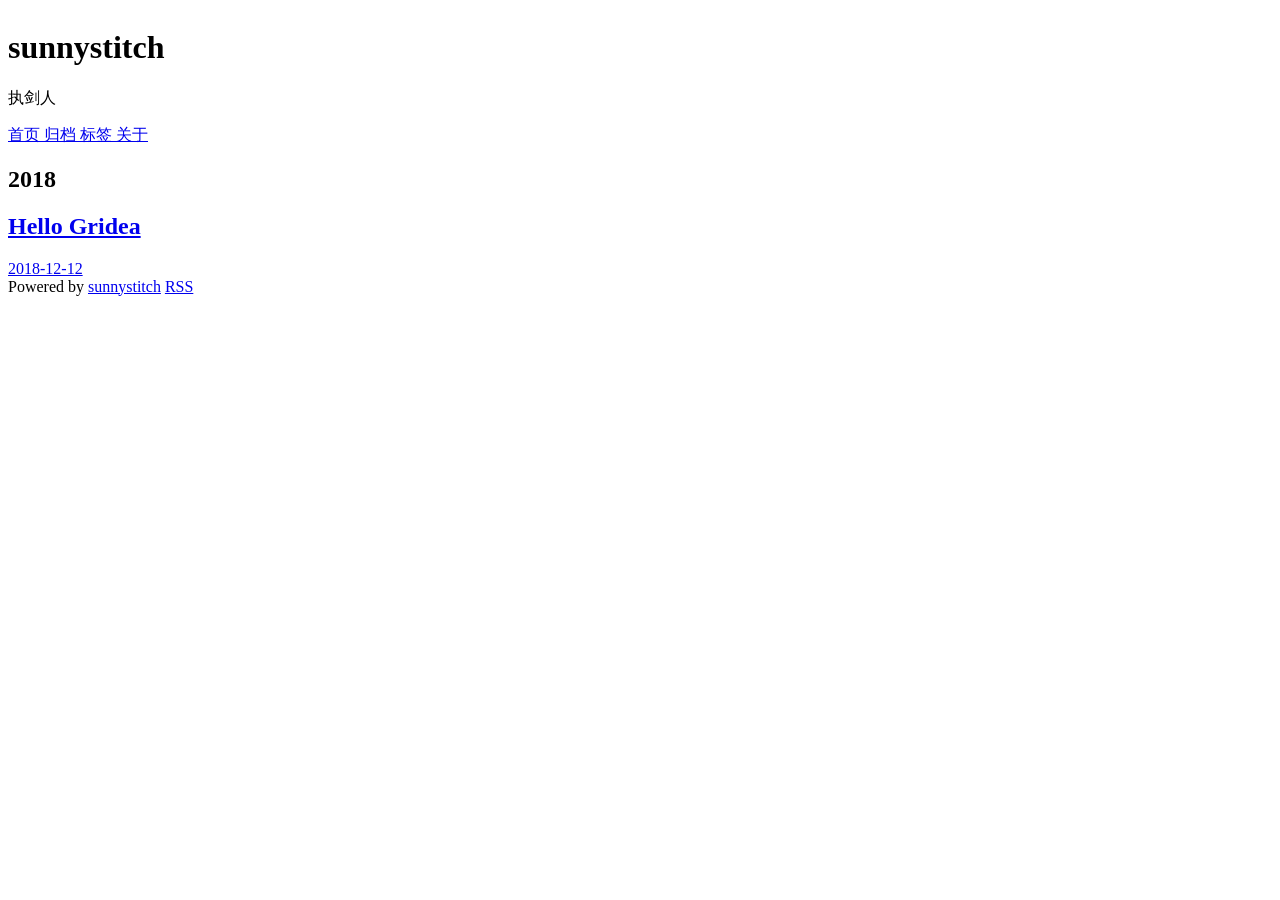
==== archives/index.html @ 48e68f0a "update from gridea: 2021-07-03 22:35:52" ====
<html>
  <head>
    <meta charset="utf-8" />
<meta name="viewport" content="width=device-width, initial-scale=1" />
<title>sunnystitch</title>
<link rel="shortcut icon" href="https://github.com/sunnystitch//favicon.ico?v=1625322942825">
<link href="https://cdn.jsdelivr.net/npm/remixicon@2.3.0/fonts/remixicon.css" rel="stylesheet">
<link rel="stylesheet" href="https://github.com/sunnystitch//styles/main.css">
<link rel="alternate" type="application/atom+xml" title="sunnystitch - Atom Feed" href="https://github.com/sunnystitch//atom.xml">
<link rel="stylesheet" href="https://fonts.googleapis.com/css?family=Droid+Serif:400,700">



    <meta name="description" content="执剑人" />
  </head>
  <body>
    <div class="main">
      <div class="main-content">
        <div class="site-header">
  <a href="https://github.com/sunnystitch/">
  <img class="avatar" src="https://github.com/sunnystitch//images/avatar.png?v=1625322942825" alt="">
  </a>
  <h1 class="site-title">
    sunnystitch
  </h1>
  <p class="site-description">
    执剑人
  </p>
  <div class="menu-container">
    
      
        <a href="/" class="menu">
          首页
        </a>
      
    
      
        <a href="/archives" class="menu">
          归档
        </a>
      
    
      
        <a href="/tags" class="menu">
          标签
        </a>
      
    
      
        <a href="/post/about" class="menu">
          关于
        </a>
      
    
  </div>
  <div class="social-container">
    
      
    
      
    
      
    
      
    
      
    
  </div>
</div>

    
        

<div class="archives-container">
  
    <h2 class="year">2018</h2>
    
      
        <a href="https://github.com/sunnystitch/post/hello-gridea/" class="post">
          <h2 class="post-title">
            Hello Gridea
          </h2>
          <div class="time">2018-12-12</div>
        </a>
      
    
  
</div>

    
        <div class="pagination-container">
  
  
</div>

    
        <div class="site-footer">
  Powered by <a href="https://sunnystitch.github.io/" target="_blank">sunnystitch</a>
  <a class="rss" href="https://github.com/sunnystitch//atom.xml" target="_blank">
    <i class="ri-rss-line"></i> RSS
  </a>
</div>

      </div>
    </div>
  </body>
</html>
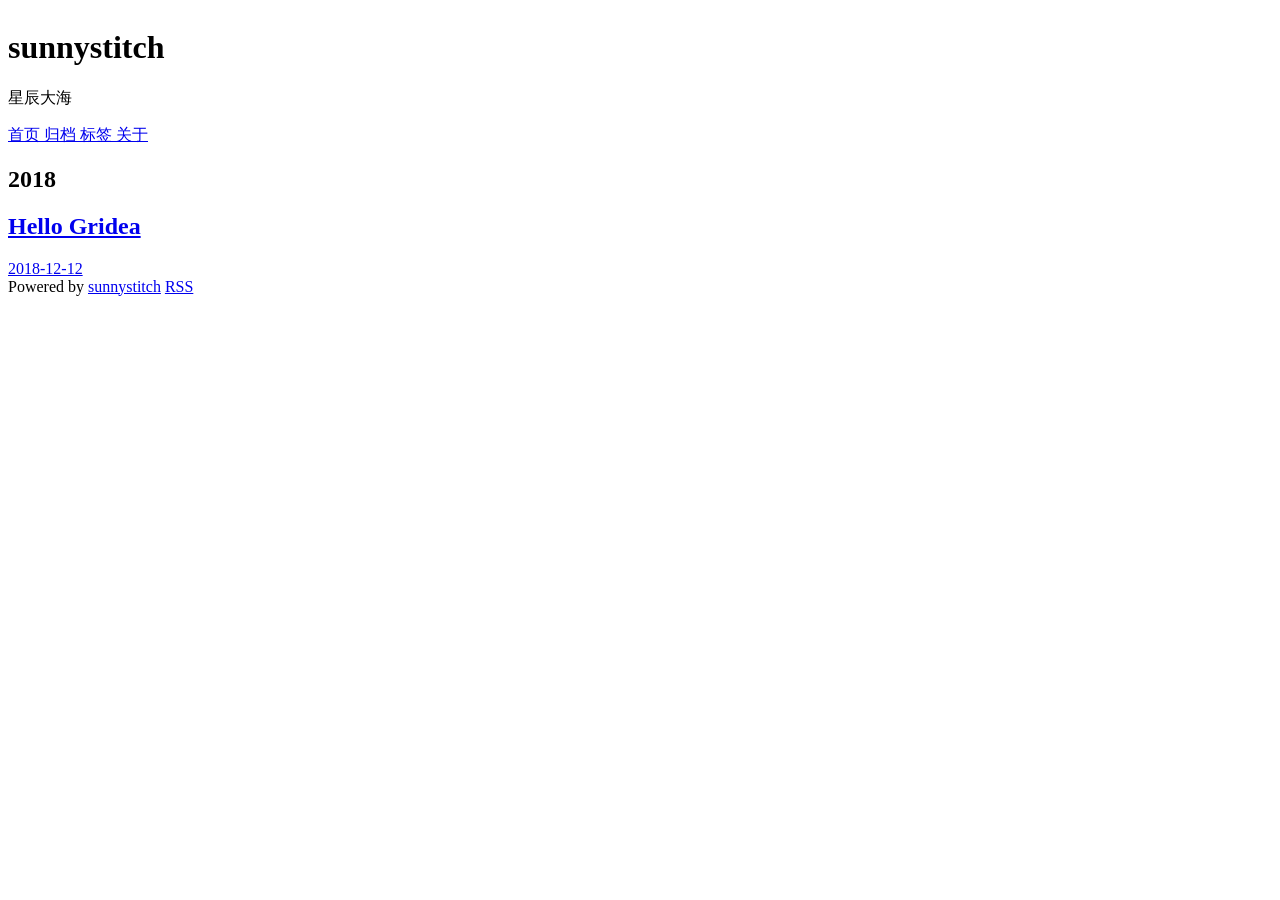
==== commit 48961067: "update from gridea: 2021-07-03 22:41:58" ====
--- a/archives/index.html
+++ b/archives/index.html
@@ -3,7 +3,7 @@
     <meta charset="utf-8" />
 <meta name="viewport" content="width=device-width, initial-scale=1" />
 <title>sunnystitch</title>
-<link rel="shortcut icon" href="https://github.com/sunnystitch//favicon.ico?v=1625322942825">
+<link rel="shortcut icon" href="https://github.com/sunnystitch//favicon.ico?v=1625323315799">
 <link href="https://cdn.jsdelivr.net/npm/remixicon@2.3.0/fonts/remixicon.css" rel="stylesheet">
 <link rel="stylesheet" href="https://github.com/sunnystitch//styles/main.css">
 <link rel="alternate" type="application/atom+xml" title="sunnystitch - Atom Feed" href="https://github.com/sunnystitch//atom.xml">
@@ -11,20 +11,20 @@
 
 
 
-    <meta name="description" content="执剑人" />
+    <meta name="description" content="星辰大海" />
   </head>
   <body>
     <div class="main">
       <div class="main-content">
         <div class="site-header">
   <a href="https://github.com/sunnystitch/">
-  <img class="avatar" src="https://github.com/sunnystitch//images/avatar.png?v=1625322942825" alt="">
+  <img class="avatar" src="https://github.com/sunnystitch//images/avatar.png?v=1625323315799" alt="">
   </a>
   <h1 class="site-title">
     sunnystitch
   </h1>
   <p class="site-description">
-    执剑人
+    星辰大海
   </p>
   <div class="menu-container">
     
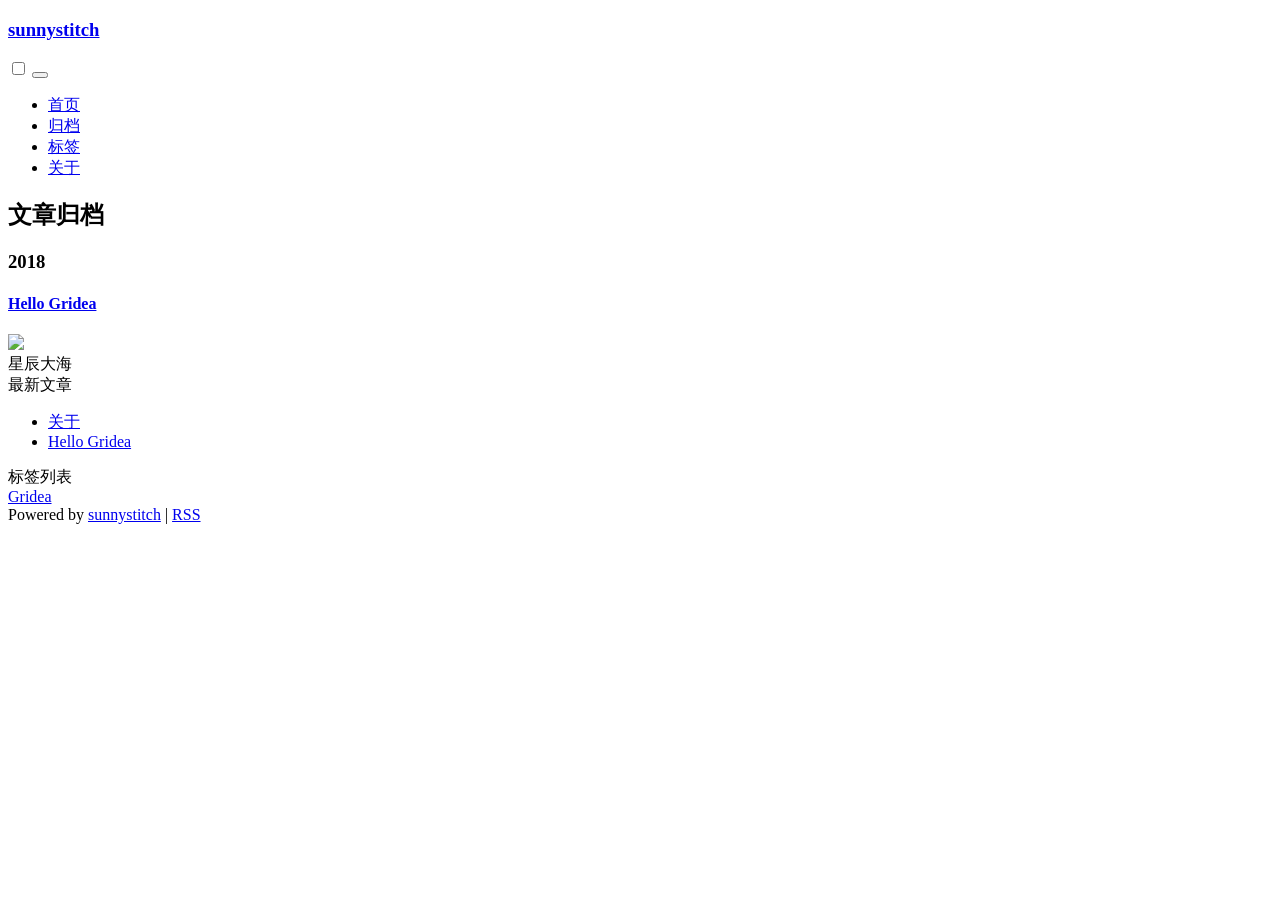
==== commit d9188616: "update from gridea: 2021-07-05 11:09:27" ====
--- a/archives/index.html
+++ b/archives/index.html
@@ -1,107 +1,181 @@
+<!DOCTYPE html>
 <html>
   <head>
-    <meta charset="utf-8" />
-<meta name="viewport" content="width=device-width, initial-scale=1" />
-<title>sunnystitch</title>
-<link rel="shortcut icon" href="https://github.com/sunnystitch//favicon.ico?v=1625323315799">
-<link href="https://cdn.jsdelivr.net/npm/remixicon@2.3.0/fonts/remixicon.css" rel="stylesheet">
-<link rel="stylesheet" href="https://github.com/sunnystitch//styles/main.css">
-<link rel="alternate" type="application/atom+xml" title="sunnystitch - Atom Feed" href="https://github.com/sunnystitch//atom.xml">
-<link rel="stylesheet" href="https://fonts.googleapis.com/css?family=Droid+Serif:400,700">
+    <meta charset="utf-8" >
+
+<title>文章归档 | sunnystitch</title>
+<meta name="description" content="星辰大海">
+
+<meta name="viewport" content="width=device-width, initial-scale=1, maximum-scale=1, user-scalable=no">
+<link rel="shortcut icon" href="https://github.com/sunnystitch/favicon.ico?v=1625454565291">
+
+<link rel="stylesheet" href="https://use.fontawesome.com/releases/v5.7.2/css/all.css" integrity="sha384-fnmOCqbTlWIlj8LyTjo7mOUStjsKC4pOpQbqyi7RrhN7udi9RwhKkMHpvLbHG9Sr" crossorigin="anonymous">
+<link rel="stylesheet" href="https://unpkg.com/papercss@1.6.1/dist/paper.min.css" />
+<link rel="stylesheet" href="https://cdnjs.cloudflare.com/ajax/libs/KaTeX/0.10.0/katex.min.css">
+<link rel="stylesheet" href="https://github.com/sunnystitch/styles/main.css">
 
 
+<script src="https://cdn.bootcss.com/highlight.js/9.12.0/highlight.min.js"></script>
 
-    <meta name="description" content="星辰大海" />
+
+<link rel="stylesheet" href="https://unpkg.com/aos@next/dist/aos.css" />
+
+
   </head>
   <body>
-    <div class="main">
-      <div class="main-content">
-        <div class="site-header">
-  <a href="https://github.com/sunnystitch/">
-  <img class="avatar" src="https://github.com/sunnystitch//images/avatar.png?v=1625323315799" alt="">
-  </a>
-  <h1 class="site-title">
-    sunnystitch
-  </h1>
-  <p class="site-description">
-    星辰大海
-  </p>
-  <div class="menu-container">
-    
-      
-        <a href="/" class="menu">
-          首页
-        </a>
-      
-    
-      
-        <a href="/archives" class="menu">
-          归档
-        </a>
-      
-    
-      
-        <a href="/tags" class="menu">
-          标签
-        </a>
-      
-    
-      
-        <a href="/post/about" class="menu">
-          关于
-        </a>
-      
-    
+    <nav class="navbar border fixed split-nav">
+  <div class="nav-brand">
+    <h3><a href="https://github.com/sunnystitch">sunnystitch</a></h3>
   </div>
-  <div class="social-container">
-    
-      
-    
-      
-    
-      
-    
-      
-    
-      
-    
+  <div class="collapsible">
+    <input id="collapsible1" type="checkbox" name="collapsible1">
+    <button>
+      <label for="collapsible1">
+        <div class="bar1"></div>
+        <div class="bar2"></div>
+        <div class="bar3"></div>
+      </label>
+    </button>
+    <div class="collapsible-body">
+      <ul class="inline">
+        
+          <li>
+            
+              <a href="/" class="menu">
+                首页
+              </a>
+            
+          </li>
+        
+          <li>
+            
+              <a href="/archives" class="menu">
+                归档
+              </a>
+            
+          </li>
+        
+          <li>
+            
+              <a href="/tags" class="menu">
+                标签
+              </a>
+            
+          </li>
+        
+          <li>
+            
+              <a href="/post/about" class="menu">
+                关于
+              </a>
+            
+          </li>
+        
+      </ul>
+    </div>
   </div>
-</div>
+</nav>
 
     
-        
+    <div id="top" class="row site">
+      <div class="sm-12 md-8 col">
+        <div class="paper">
+          
 
-<div class="archives-container">
-  
-    <h2 class="year">2018</h2>
-    
-      
-        <a href="https://github.com/sunnystitch/post/hello-gridea/" class="post">
-          <h2 class="post-title">
-            Hello Gridea
-          </h2>
-          <div class="time">2018-12-12</div>
-        </a>
-      
-    
-  
-</div>
-
-    
-        <div class="pagination-container">
+          <h2 class="archives-title">文章归档</h2>
+          <div class="archives-container">
+            
+              <h3 class="year" data-aos-delay="500">2018</h3>
+              
+                
+                  <article class="post">
+                    <a href="https://github.com/sunnystitch/post/hello-gridea/">
+                      <h4 class="post-title">
+                        Hello Gridea
+                      </h4>
+                    </a>
+                  </article>
+                
+              
+            
+          </div>
+        </div>
+        <div class="row flex-edges">
   
   
 </div>
 
-    
-        <div class="site-footer">
-  Powered by <a href="https://sunnystitch.github.io/" target="_blank">sunnystitch</a>
-  <a class="rss" href="https://github.com/sunnystitch//atom.xml" target="_blank">
-    <i class="ri-rss-line"></i> RSS
-  </a>
+      </div>
+      <div class="sm-12 md-4 col sidebar">
+  <div class="paper info-container">
+    <img src="https://github.com/sunnystitch/images/avatar.png?v=1625454565291" class="no-responsive avatar">
+    <div class="text-muted">星辰大海</div>
+    <div class="social-container">
+      
+        
+      
+        
+      
+        
+      
+        
+      
+        
+      
+    </div>
+  </div>
+  <div class="paper">
+    <div class="sidebar-title">
+      最新文章
+    </div>
+    <div class="row">
+      <ul>
+        
+          
+            <li>
+              <a href="https://github.com/sunnystitch/post/about/">关于</a>
+            </li>
+          
+        
+          
+            <li>
+              <a href="https://github.com/sunnystitch/post/hello-gridea/">Hello Gridea</a>
+            </li>
+          
+        
+      </ul>
+    </div>
+  </div>
+  <div class="paper">
+    <div class="sidebar-title">
+      标签列表
+    </div>
+    <div class="row">
+      
+        <a href="https://github.com/sunnystitch/tag/fyrOC3731/" class="badge warning">
+          Gridea
+        </a>
+      
+    </div>
+  </div>
+  <div class="paper">
+    Powered by <a href="https://sunnystitch.github.io/" target="_blank">sunnystitch</a> | <a class="rss" href="https://github.com/sunnystitch/atom.xml" target="_blank">RSS</a>
+  </div>
 </div>
 
-      </div>
-    </div>
+
+    <script src="https://unpkg.com/aos@next/dist/aos.js"></script>
+
+<script type="application/javascript">
+
+AOS.init();
+
+hljs.initHighlightingOnLoad()
+
+</script>
+
+
+
+
   </body>
 </html>
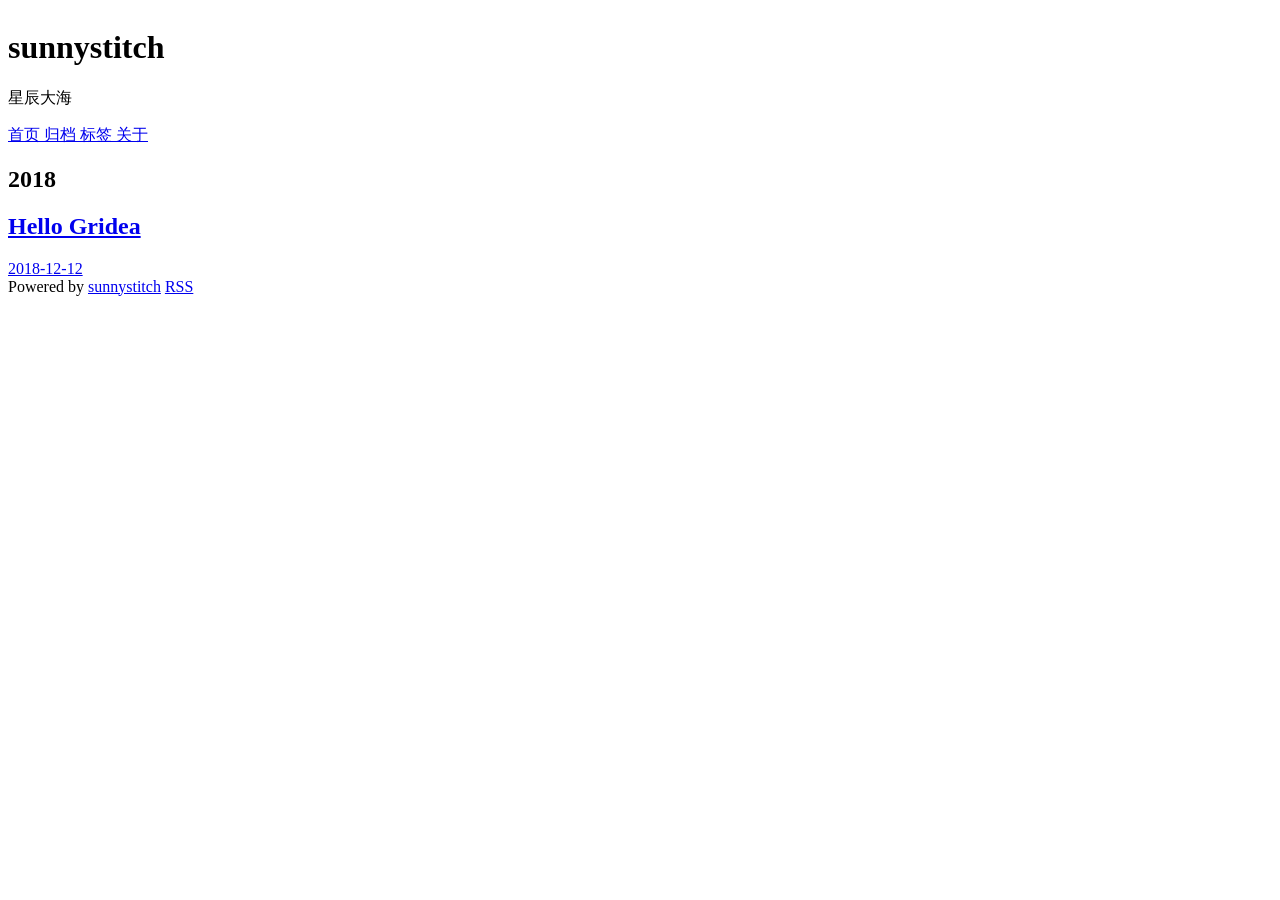
==== commit 517504b4: "update from gridea: 2021-07-05 11:11:37" ====
--- a/archives/index.html
+++ b/archives/index.html
@@ -1,181 +1,107 @@
-<!DOCTYPE html>
 <html>
   <head>
-    <meta charset="utf-8" >
-
-<title>文章归档 | sunnystitch</title>
-<meta name="description" content="星辰大海">
-
-<meta name="viewport" content="width=device-width, initial-scale=1, maximum-scale=1, user-scalable=no">
-<link rel="shortcut icon" href="https://github.com/sunnystitch/favicon.ico?v=1625454565291">
-
-<link rel="stylesheet" href="https://use.fontawesome.com/releases/v5.7.2/css/all.css" integrity="sha384-fnmOCqbTlWIlj8LyTjo7mOUStjsKC4pOpQbqyi7RrhN7udi9RwhKkMHpvLbHG9Sr" crossorigin="anonymous">
-<link rel="stylesheet" href="https://unpkg.com/papercss@1.6.1/dist/paper.min.css" />
-<link rel="stylesheet" href="https://cdnjs.cloudflare.com/ajax/libs/KaTeX/0.10.0/katex.min.css">
-<link rel="stylesheet" href="https://github.com/sunnystitch/styles/main.css">
+    <meta charset="utf-8" />
+<meta name="viewport" content="width=device-width, initial-scale=1" />
+<title>sunnystitch</title>
+<link rel="shortcut icon" href="https://github.com/sunnystitch/sunnystitch.github.io/favicon.ico?v=1625454694792">
+<link href="https://cdn.jsdelivr.net/npm/remixicon@2.3.0/fonts/remixicon.css" rel="stylesheet">
+<link rel="stylesheet" href="https://github.com/sunnystitch/sunnystitch.github.io/styles/main.css">
+<link rel="alternate" type="application/atom+xml" title="sunnystitch - Atom Feed" href="https://github.com/sunnystitch/sunnystitch.github.io/atom.xml">
+<link rel="stylesheet" href="https://fonts.googleapis.com/css?family=Droid+Serif:400,700">
 
 
-<script src="https://cdn.bootcss.com/highlight.js/9.12.0/highlight.min.js"></script>
 
-
-<link rel="stylesheet" href="https://unpkg.com/aos@next/dist/aos.css" />
-
-
+    <meta name="description" content="星辰大海" />
   </head>
   <body>
-    <nav class="navbar border fixed split-nav">
-  <div class="nav-brand">
-    <h3><a href="https://github.com/sunnystitch">sunnystitch</a></h3>
+    <div class="main">
+      <div class="main-content">
+        <div class="site-header">
+  <a href="https://github.com/sunnystitch/sunnystitch.github.io">
+  <img class="avatar" src="https://github.com/sunnystitch/sunnystitch.github.io/images/avatar.png?v=1625454694792" alt="">
+  </a>
+  <h1 class="site-title">
+    sunnystitch
+  </h1>
+  <p class="site-description">
+    星辰大海
+  </p>
+  <div class="menu-container">
+    
+      
+        <a href="/" class="menu">
+          首页
+        </a>
+      
+    
+      
+        <a href="/archives" class="menu">
+          归档
+        </a>
+      
+    
+      
+        <a href="/tags" class="menu">
+          标签
+        </a>
+      
+    
+      
+        <a href="/post/about" class="menu">
+          关于
+        </a>
+      
+    
   </div>
-  <div class="collapsible">
-    <input id="collapsible1" type="checkbox" name="collapsible1">
-    <button>
-      <label for="collapsible1">
-        <div class="bar1"></div>
-        <div class="bar2"></div>
-        <div class="bar3"></div>
-      </label>
-    </button>
-    <div class="collapsible-body">
-      <ul class="inline">
-        
-          <li>
-            
-              <a href="/" class="menu">
-                首页
-              </a>
-            
-          </li>
-        
-          <li>
-            
-              <a href="/archives" class="menu">
-                归档
-              </a>
-            
-          </li>
-        
-          <li>
-            
-              <a href="/tags" class="menu">
-                标签
-              </a>
-            
-          </li>
-        
-          <li>
-            
-              <a href="/post/about" class="menu">
-                关于
-              </a>
-            
-          </li>
-        
-      </ul>
-    </div>
+  <div class="social-container">
+    
+      
+    
+      
+    
+      
+    
+      
+    
+      
+    
   </div>
-</nav>
+</div>
 
     
-    <div id="top" class="row site">
-      <div class="sm-12 md-8 col">
-        <div class="paper">
-          
+        
 
-          <h2 class="archives-title">文章归档</h2>
-          <div class="archives-container">
-            
-              <h3 class="year" data-aos-delay="500">2018</h3>
-              
-                
-                  <article class="post">
-                    <a href="https://github.com/sunnystitch/post/hello-gridea/">
-                      <h4 class="post-title">
-                        Hello Gridea
-                      </h4>
-                    </a>
-                  </article>
-                
-              
-            
-          </div>
-        </div>
-        <div class="row flex-edges">
+<div class="archives-container">
+  
+    <h2 class="year">2018</h2>
+    
+      
+        <a href="https://github.com/sunnystitch/sunnystitch.github.io/post/hello-gridea/" class="post">
+          <h2 class="post-title">
+            Hello Gridea
+          </h2>
+          <div class="time">2018-12-12</div>
+        </a>
+      
+    
+  
+</div>
+
+    
+        <div class="pagination-container">
   
   
 </div>
 
-      </div>
-      <div class="sm-12 md-4 col sidebar">
-  <div class="paper info-container">
-    <img src="https://github.com/sunnystitch/images/avatar.png?v=1625454565291" class="no-responsive avatar">
-    <div class="text-muted">星辰大海</div>
-    <div class="social-container">
-      
-        
-      
-        
-      
-        
-      
-        
-      
-        
-      
-    </div>
-  </div>
-  <div class="paper">
-    <div class="sidebar-title">
-      最新文章
-    </div>
-    <div class="row">
-      <ul>
-        
-          
-            <li>
-              <a href="https://github.com/sunnystitch/post/about/">关于</a>
-            </li>
-          
-        
-          
-            <li>
-              <a href="https://github.com/sunnystitch/post/hello-gridea/">Hello Gridea</a>
-            </li>
-          
-        
-      </ul>
-    </div>
-  </div>
-  <div class="paper">
-    <div class="sidebar-title">
-      标签列表
-    </div>
-    <div class="row">
-      
-        <a href="https://github.com/sunnystitch/tag/fyrOC3731/" class="badge warning">
-          Gridea
-        </a>
-      
-    </div>
-  </div>
-  <div class="paper">
-    Powered by <a href="https://sunnystitch.github.io/" target="_blank">sunnystitch</a> | <a class="rss" href="https://github.com/sunnystitch/atom.xml" target="_blank">RSS</a>
-  </div>
+    
+        <div class="site-footer">
+  Powered by <a href="https://sunnystitch.github.io/" target="_blank">sunnystitch</a>
+  <a class="rss" href="https://github.com/sunnystitch/sunnystitch.github.io/atom.xml" target="_blank">
+    <i class="ri-rss-line"></i> RSS
+  </a>
 </div>
 
-
-    <script src="https://unpkg.com/aos@next/dist/aos.js"></script>
-
-<script type="application/javascript">
-
-AOS.init();
-
-hljs.initHighlightingOnLoad()
-
-</script>
-
-
-
-
+      </div>
+    </div>
   </body>
 </html>
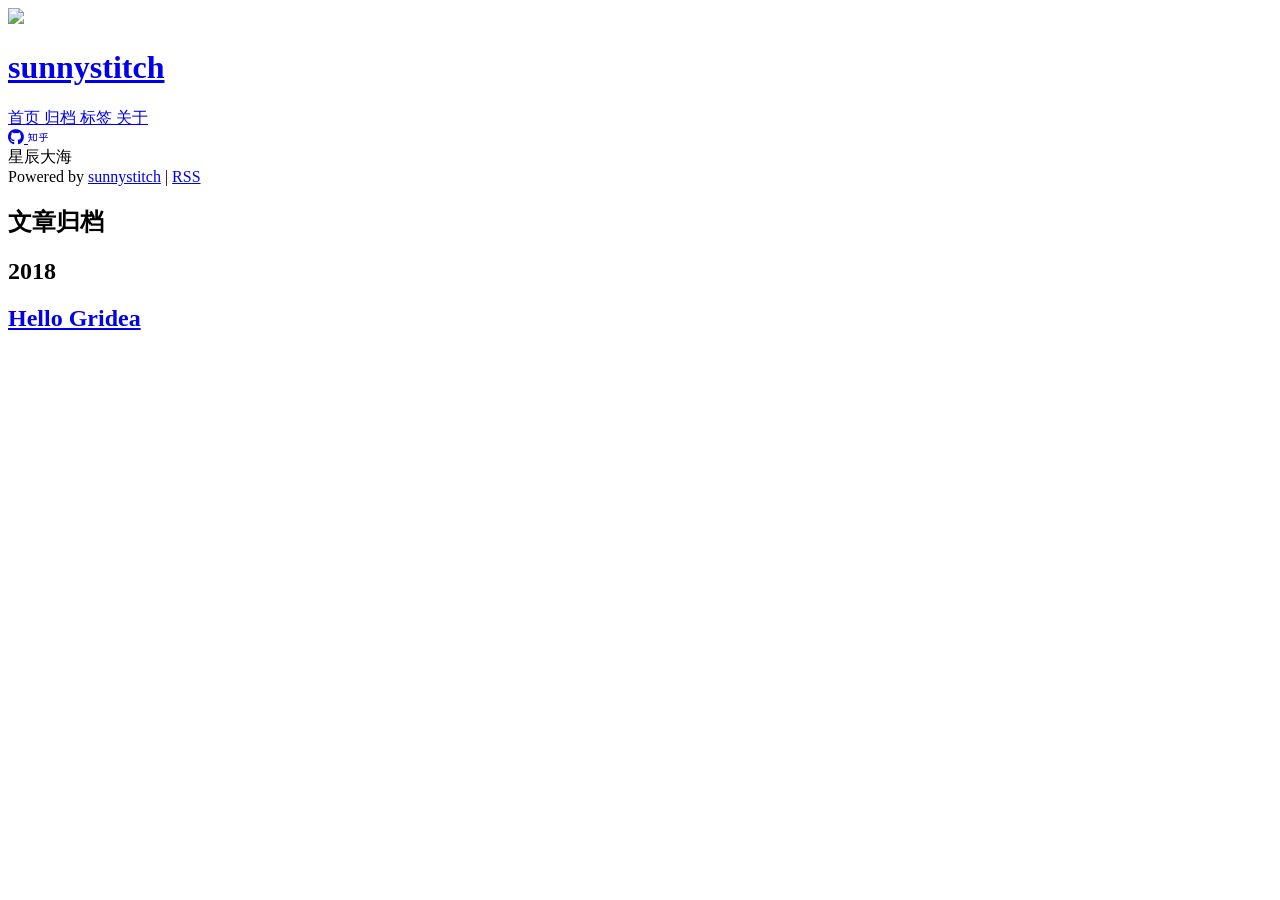
==== commit 50a85869: "update from gridea: 2021-07-05 11:12:59" ====
--- a/archives/index.html
+++ b/archives/index.html
@@ -1,107 +1,153 @@
+<!DOCTYPE html>
 <html>
   <head>
-    <meta charset="utf-8" />
-<meta name="viewport" content="width=device-width, initial-scale=1" />
-<title>sunnystitch</title>
-<link rel="shortcut icon" href="https://github.com/sunnystitch/sunnystitch.github.io/favicon.ico?v=1625454694792">
-<link href="https://cdn.jsdelivr.net/npm/remixicon@2.3.0/fonts/remixicon.css" rel="stylesheet">
+    <meta charset="utf-8" >
+
+<title>文章归档 | sunnystitch</title>
+
+<meta name="viewport" content="width=device-width, initial-scale=1, maximum-scale=1, user-scalable=no">
+
+<link rel="stylesheet" href="https://use.fontawesome.com/releases/v5.7.2/css/all.css" integrity="sha384-fnmOCqbTlWIlj8LyTjo7mOUStjsKC4pOpQbqyi7RrhN7udi9RwhKkMHpvLbHG9Sr" crossorigin="anonymous">
+<link rel="shortcut icon" href="https://github.com/sunnystitch/sunnystitch.github.io/favicon.ico?v=1625454776822">
 <link rel="stylesheet" href="https://github.com/sunnystitch/sunnystitch.github.io/styles/main.css">
-<link rel="alternate" type="application/atom+xml" title="sunnystitch - Atom Feed" href="https://github.com/sunnystitch/sunnystitch.github.io/atom.xml">
-<link rel="stylesheet" href="https://fonts.googleapis.com/css?family=Droid+Serif:400,700">
 
 
 
-    <meta name="description" content="星辰大海" />
+<link rel="stylesheet" href="https://unpkg.com/aos@next/dist/aos.css" />
+<script src="https://cdn.jsdelivr.net/npm/vue/dist/vue.js"></script>
+
+
+
+    <meta name="description" content="星辰大海">
   </head>
   <body>
-    <div class="main">
-      <div class="main-content">
-        <div class="site-header">
-  <a href="https://github.com/sunnystitch/sunnystitch.github.io">
-  <img class="avatar" src="https://github.com/sunnystitch/sunnystitch.github.io/images/avatar.png?v=1625454694792" alt="">
-  </a>
-  <h1 class="site-title">
-    sunnystitch
-  </h1>
-  <p class="site-description">
-    星辰大海
-  </p>
-  <div class="menu-container">
-    
+    <div id="app" class="main">
+
+      <div class="sidebar" :class="{ 'full-height': menuVisible }">
+  <div class="top-container" data-aos="fade-right">
+    <div class="top-header-container">
+      <a class="site-title-container" href="https://github.com/sunnystitch/sunnystitch.github.io">
+        <img src="https://github.com/sunnystitch/sunnystitch.github.io/images/avatar.png?v=1625454776822" class="site-logo">
+        <h1 class="site-title">sunnystitch</h1>
+      </a>
+      <div class="menu-btn" @click="menuVisible = !menuVisible">
+        <div class="line"></div>
+      </div>
+    </div>
+    <div>
       
-        <a href="/" class="menu">
-          首页
-        </a>
+        
+          <a href="/" class="site-nav">
+            首页
+          </a>
+        
       
-    
+        
+          <a href="/archives" class="site-nav">
+            归档
+          </a>
+        
       
-        <a href="/archives" class="menu">
-          归档
-        </a>
+        
+          <a href="/tags" class="site-nav">
+            标签
+          </a>
+        
       
-    
+        
+          <a href="/post/about" class="site-nav">
+            关于
+          </a>
+        
       
-        <a href="/tags" class="menu">
-          标签
-        </a>
+    </div>
+  </div>
+  <div class="bottom-container" data-aos="flip-up" data-aos-offset="0">
+    <div class="social-container">
       
-    
+        
+          <a class="social-link" href="https://github.com/sunnystitch" target="_blank">
+            <i class="fab fa-github"></i>
+          </a>
+        
       
-        <a href="/post/about" class="menu">
-          关于
-        </a>
+        
       
-    
-  </div>
-  <div class="social-container">
-    
+        
       
-    
+        
+          <a class="social-link" href="https://www.zhihu.com/people/ru-guo-jia-ru-bu-cheng-li" target="_blank">
+            <i class="fab fa-zhihu"></i>
+          </a>
+        
       
-    
+        
       
-    
-      
-    
-      
-    
+    </div>
+    <div class="site-description">
+      星辰大海
+    </div>
+    <div class="site-footer">
+      Powered by <a href="https://sunnystitch.github.io/" target="_blank">sunnystitch</a> | <a class="rss" href="https://github.com/sunnystitch/sunnystitch.github.io/atom.xml" target="_blank">RSS</a>
+    </div>
   </div>
 </div>
 
-    
-        
 
-<div class="archives-container">
-  
-    <h2 class="year">2018</h2>
-    
-      
-        <a href="https://github.com/sunnystitch/sunnystitch.github.io/post/hello-gridea/" class="post">
-          <h2 class="post-title">
-            Hello Gridea
-          </h2>
-          <div class="time">2018-12-12</div>
-        </a>
-      
-    
-  
-</div>
+      <div class="main-container">
+        <div class="content-container" data-aos="fade-up">
+          
 
-    
-        <div class="pagination-container">
+          <h2 class="archives-title">文章归档</h2>
+          <div class="archives-container">
+            
+              <h2 class="year" data-aos="fade-in" data-aos-delay="500">2018</h2>
+              
+                
+                  <article class="post">
+                    <a href="https://github.com/sunnystitch/sunnystitch.github.io/post/hello-gridea/">
+                      <h2 class="post-title">
+                        Hello Gridea
+                      </h2>
+                    </a>
+                  </article>
+                
+              
+            
+          </div>
+
+          <div class="pagination-container">
   
   
 </div>
 
-    
-        <div class="site-footer">
-  Powered by <a href="https://sunnystitch.github.io/" target="_blank">sunnystitch</a>
-  <a class="rss" href="https://github.com/sunnystitch/sunnystitch.github.io/atom.xml" target="_blank">
-    <i class="ri-rss-line"></i> RSS
-  </a>
-</div>
-
+        </div>
       </div>
     </div>
+
+    <script src="https://unpkg.com/aos@next/dist/aos.js"></script>
+<script type="application/javascript">
+
+AOS.init();
+
+var app = new Vue({
+  el: '#app',
+  data: {
+    menuVisible: false,
+  },
+})
+
+</script>
+
+
+  <script src="https://cdn.bootcss.com/highlight.js/9.12.0/highlight.min.js"></script>
+  <script>
+    hljs.initHighlightingOnLoad()
+  </script>
+
+
+
+
+
   </body>
 </html>
